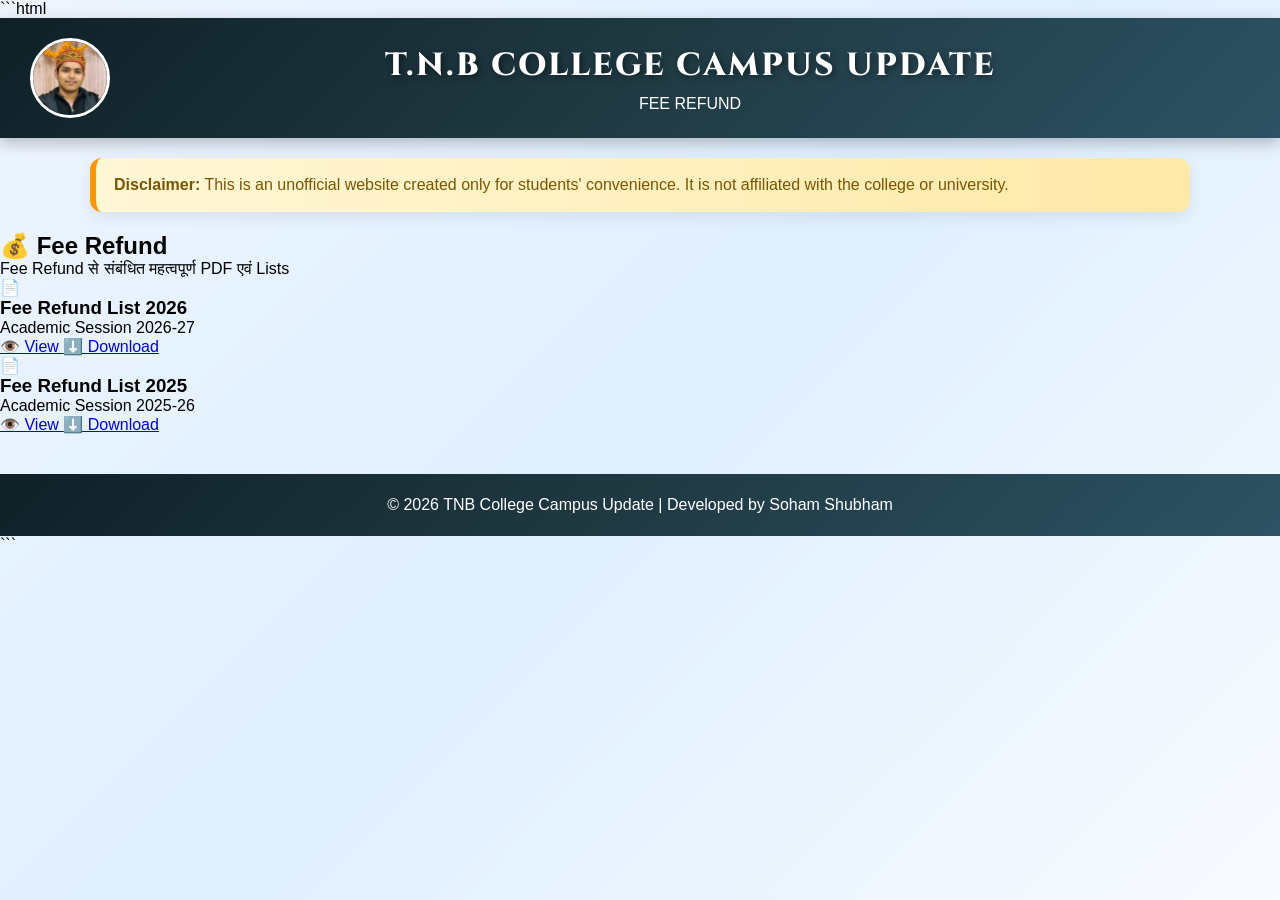
==== fee-refund.html @ 11bc02c7 "Create fee-refund.html" ====
```html
<!DOCTYPE html>
<html lang="en">
<head>
    <meta charset="UTF-8">
    <meta name="viewport" content="width=device-width, initial-scale=1.0">

    <title>Fee Refund | T.N.B College Campus Update</title>

    <link rel="preconnect" href="https://fonts.googleapis.com">
    <link rel="preconnect" href="https://fonts.gstatic.com" crossorigin>

    <link href="https://fonts.googleapis.com/css2?family=Cinzel:wght@600;700;800&display=swap"
          rel="stylesheet">

    <link rel="stylesheet" href="style.css">
</head>

<body>

<header>

    <img src="soham.jpg" alt="Logo" class="profile-pic">

    <div class="header-text">
        <h1 class="title">T.N.B COLLEGE CAMPUS UPDATE</h1>
        <p class="subtitle">FEE REFUND</p>
    </div>

</header>


<div class="notice">
    <strong>Disclaimer:</strong>
    This is an unofficial website created only for students' convenience.
    It is not affiliated with the college or university.
</div>


<section class="fee-page">

    <div class="fee-page-header">
        <h2>💰 Fee Refund</h2>
        <p>Fee Refund से संबंधित महत्वपूर्ण PDF एवं Lists</p>
    </div>


    <div class="fee-list">

        <!-- PDF 1 -->

        <div class="fee-pdf-card">

            <div class="pdf-icon">
                📄
            </div>

            <div class="pdf-info">

                <h3>Fee Refund List 2026</h3>

                <p>
                    Academic Session 2026-27
                </p>

            </div>

            <div class="pdf-buttons">

                <a href="fee-refund-2026.pdf"
                   target="_blank"
                   class="view-btn">
                    👁️ View
                </a>

                <a href="fee-refund-2026.pdf"
                   download
                   class="download-btn">
                    ⬇️ Download
                </a>

            </div>

        </div>


        <!-- PDF 2 -->

        <div class="fee-pdf-card">

            <div class="pdf-icon">
                📄
            </div>

            <div class="pdf-info">

                <h3>Fee Refund List 2025</h3>

                <p>
                    Academic Session 2025-26
                </p>

            </div>

            <div class="pdf-buttons">

                <a href="fee-refund-2025.pdf"
                   target="_blank"
                   class="view-btn">
                    👁️ View
                </a>

                <a href="fee-refund-2025.pdf"
                   download
                   class="download-btn">
                    ⬇️ Download
                </a>

            </div>

        </div>

    </div>

</section>


<footer>

    <p>
        © 2026 TNB College Campus Update |
        Developed by Soham Shubham
    </p>

</footer>

</body>
</html>
```
---- style.css ----
*{
    margin:0;
    padding:0;
    box-sizing:border-box;
    font-family:'Poppins', sans-serif;
}

body{
    background:linear-gradient(135deg,#eef5ff,#dfefff,#f8fbff);
}

header{
    background:linear-gradient(135deg,#0f2027,#203a43,#2c5364);
    color:#fff;
    padding:20px 30px;
    display:flex;
    align-items:center;
    justify-content:flex-start;
    gap:20px;
    box-shadow:0 5px 15px rgba(0,0,0,.25);
}

.profile-pic{
    width:80px;
    height:80px;
    border-radius:50%;
    object-fit:cover;
    border:3px solid #fff;
}

.header-text{
    flex:1;
    text-align:center;
}

.header-text h1{
    font-size:32px;
    margin:0;
}

.subtitle{
    margin-top:8px;
    font-size:16px;
}

header h1{
    font-size:32px;
}

.subtitle{
    margin-top:8px;
    font-size:16px;
}

.notice{
    width:90%;
    max-width:1100px;
    margin:20px auto;
    background:linear-gradient(90deg,#fff7d6,#ffe9a8);
    color:#7a5600;
    padding:18px;
    border-left:6px solid #ff9800;
    border-radius:12px;
    box-shadow:0 5px 15px rgba(0,0,0,.08);
}

.search-box{
    width:90%;
    max-width:1100px;
    margin:20px auto;
}

.search-box input{
    width:100%;
    padding:15px;
    font-size:16px;
    border:none;
    border-radius:12px;
    outline:none;
    background:#fff;
    box-shadow:0 5px 15px rgba(0,0,0,.1);
}

.search-box input:focus{
    box-shadow:0 0 0 4px rgba(0,123,255,.2);
}

.tr-container{
    width:90%;
    max-width:1100px;
    margin:20px auto;
    display:grid;
    grid-template-columns:repeat(auto-fit,minmax(280px,1fr));
    gap:20px;
}

.card{
    background:#fff;
    padding:22px;
    border-radius:18px;
    box-shadow:0 8px 25px rgba(0,0,0,.12);
    transition:.35s;
    border-top:5px solid #007bff;
}

.card:hover{
    transform:translateY(-10px);
    box-shadow:0 15px 35px rgba(0,123,255,.25);
}

.card h2{
    color:#0d47a1;
    margin-bottom:10px;
}

.card p{
    margin:8px 0;
    color:#444;
}

.btn{
    display:inline-block;
    margin-top:12px;
    text-decoration:none;
    color:#fff;
    padding:12px 22px;
    border-radius:10px;
    background:linear-gradient(135deg,#0072ff,#00c6ff);
    font-weight:600;
    transition:.3s;
}

.btn:hover{
    background:linear-gradient(135deg,#005bea,#00a8ff);
    transform:scale(1.05);
}

footer{
    margin-top:40px;
    background:linear-gradient(135deg,#0f2027,#203a43,#2c5364);
    color:#fff;
    text-align:center;
    padding:22px;
}

/* .title{
    font-family:'Cinzel',serif;
    font-size:48px;
    font-weight:800;
    color:#163d7a;
    letter-spacing:2px;

    text-shadow:
        1px 1px 0 #ffffff,
        2px 2px 0 #d9d9d9,
        4px 4px 8px rgba(0,0,0,.35);
} */

.title{
    font-family:'Cinzel', serif;
    font-size:48px;
    font-weight:800;
    color:#ffffff;
    letter-spacing:2px;
    text-shadow:
        2px 2px 6px rgba(0,0,0,.5);
}

/* ================================
   FEE REFUND LINK
================================ */

.fee-refund-link {
    max-width: 1000px;
    margin: 30px auto;
    padding: 0 20px;
}

.fee-refund-card {
    display: flex;
    align-items: center;
    gap: 18px;
    padding: 20px;
    background: #fff;
    border-radius: 14px;
    text-decoration: none;
    color: #222;
    border: 1px solid #eee;
    box-shadow: 0 4px 12px rgba(0, 0, 0, 0.08);
    transition: 0.2s;
}

.fee-refund-card:hover {
    transform: translateY(-2px);
    box-shadow: 0 6px 18px rgba(0, 0, 0, 0.12);
}

.fee-refund-icon {
    font-size: 38px;
}

.fee-refund-text {
    flex: 1;
}

.fee-refund-text h2 {
    margin: 0 0 5px;
    font-size: 22px;
}

.fee-refund-text p {
    margin: 0;
    color: #777;
    font-size: 14px;
}

.fee-refund-arrow {
    font-size: 28px;
    font-weight: bold;
}

.about-owner{
    background:#fff;
    margin:40px auto;
    max-width:900px;
    padding:30px;
    border-radius:12px;
    box-shadow:0 4px 12px rgba(0,0,0,.1);
}

.about-owner h2{
    text-align:center;
    color:#0d47a1;
    margin-bottom:20px;
}

.owner-card{
    display:flex;
    align-items:center;
    gap:25px;
    flex-wrap:wrap;
}

.owner-img {
    width: 180px !important;
    height: 220px !important;
    border-radius: 12px !important;
    object-fit: cover !important;
    border: 3px solid #1976d2 !important;
    display: block;
}

.owner-info{
    flex:1;
}

.owner-info h3{
    color:#0d47a1;
    margin-bottom:10px;
}

.owner-info p{
    line-height:1.7;
    margin-bottom:10px;
}

.owner-info ul{
    margin-top:10px;
    padding-left:20px;
}

.owner-info li{
    margin-bottom:8px;
}

@media(max-width:768px){
    .owner-card{
        flex-direction:column;
        text-align:center;
    }
}
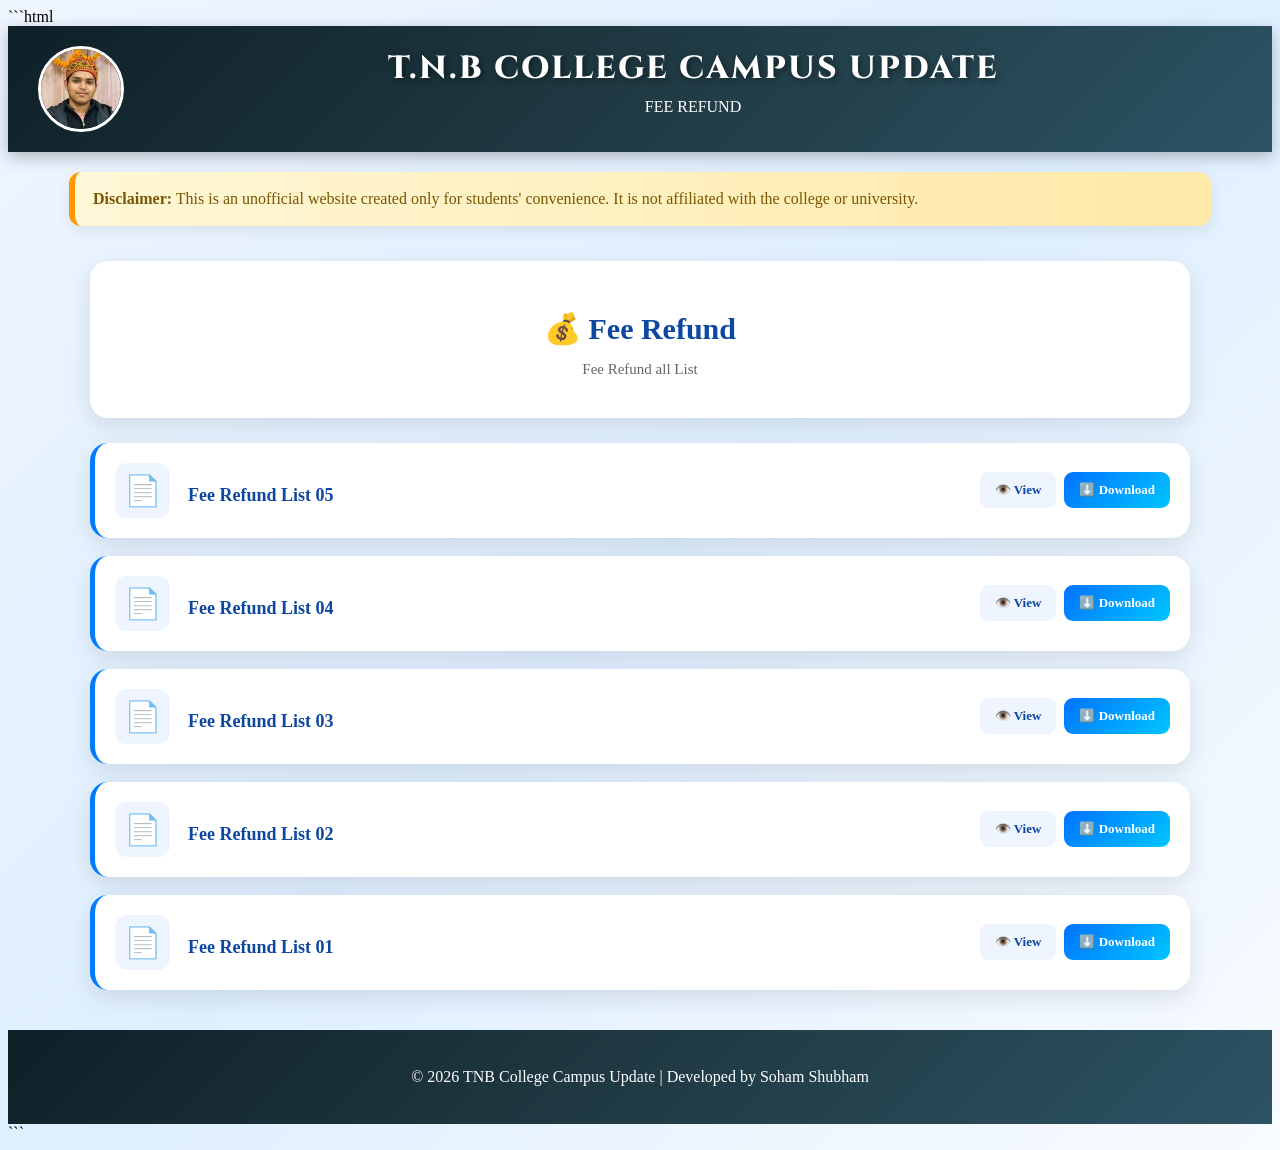
==== commit d54445a4: "Update fee-refund.html" ====
--- a/fee-refund.html
+++ b/fee-refund.html
@@ -41,7 +41,7 @@
 
     <div class="fee-page-header">
         <h2>💰 Fee Refund</h2>
-        <p>Fee Refund से संबंधित महत्वपूर्ण PDF एवं Lists</p>
+        <p>Fee Refund all List</p>
     </div>
 
 
@@ -50,78 +50,120 @@
         <!-- PDF 1 -->
 
         <div class="fee-pdf-card">
-
-            <div class="pdf-icon">
+         <div class="pdf-icon">
                 📄
             </div>
-
-            <div class="pdf-info">
-
-                <h3>Fee Refund List 2026</h3>
-
-                <p>
-                    Academic Session 2026-27
-                </p>
-
+        <div class="pdf-info">
+         <h3>Fee Refund List 05</h3>
             </div>
-
             <div class="pdf-buttons">
-
-                <a href="fee-refund-2026.pdf"
+                <a href="fee_refund_05.pdf"
                    target="_blank"
                    class="view-btn">
                     👁️ View
                 </a>
-
-                <a href="fee-refund-2026.pdf"
+                <a href="fee_refund_05.pdf"
                    download
                    class="download-btn">
                     ⬇️ Download
                 </a>
-
             </div>
-
         </div>
 
 
         <!-- PDF 2 -->
 
         <div class="fee-pdf-card">
-
             <div class="pdf-icon">
                 📄
             </div>
-
             <div class="pdf-info">
-
-                <h3>Fee Refund List 2025</h3>
-
-                <p>
-                    Academic Session 2025-26
-                </p>
-
+                <h3>Fee Refund List 04</h3>
             </div>
-
             <div class="pdf-buttons">
-
-                <a href="fee-refund-2025.pdf"
+                <a href="fee_refund_04.pdf"
                    target="_blank"
                    class="view-btn">
                     👁️ View
                 </a>
-
-                <a href="fee-refund-2025.pdf"
+                <a href="fee_refund_04.pdf"
                    download
                    class="download-btn">
                     ⬇️ Download
                 </a>
-
             </div>
-
         </div>
 
+ <!-- PDF 3 -->
+
+        <div class="fee-pdf-card">
+            <div class="pdf-icon">
+                📄
+            </div>
+            <div class="pdf-info">
+                <h3>Fee Refund List 03</h3>
+            </div>
+            <div class="pdf-buttons">
+                <a href="fee_refund_03.pdf"
+                   target="_blank"
+                   class="view-btn">
+                    👁️ View
+                </a>
+                <a href="fee_refund_03.pdf"
+                   download
+                   class="download-btn">
+                    ⬇️ Download
+                </a>
+            </div>
+        </div>
+
+ <!-- PDF 4 -->
+
+        <div class="fee-pdf-card">
+            <div class="pdf-icon">
+                📄
+            </div>
+            <div class="pdf-info">
+                <h3>Fee Refund List 02</h3>
+            </div>
+            <div class="pdf-buttons">
+                <a href="fee_refund_02.pdf"
+                   target="_blank"
+                   class="view-btn">
+                    👁️ View
+                </a>
+                <a href="fee_refund_02.pdf"
+                   download
+                   class="download-btn">
+                    ⬇️ Download
+                </a>
+            </div>
+        </div>
+
+ <!-- PDF 5 -->
+
+        <div class="fee-pdf-card">
+            <div class="pdf-icon">
+                📄
+            </div>
+            <div class="pdf-info">
+                <h3>Fee Refund List 01</h3>
+            </div>
+            <div class="pdf-buttons">
+                <a href="fee_refund_01.pdf"
+                   target="_blank"
+                   class="view-btn">
+                    👁️ View
+                </a>
+                <a href="fee_refund_01.pdf"
+                   download
+                   class="download-btn">
+                    ⬇️ Download
+                </a>
+            </div>
+        </div>
+        
     </div>
-
 </section>
 
 
--- a/style.css
+++ b/style.css
@@ -1,3 +1,4 @@
+```css
 *{
     margin:0;
     padding:0;
@@ -8,6 +9,10 @@
 body{
     background:linear-gradient(135deg,#eef5ff,#dfefff,#f8fbff);
 }
+
+/* ================================
+   HEADER
+================================ */
 
 header{
     background:linear-gradient(135deg,#0f2027,#203a43,#2c5364);
@@ -51,6 +56,11 @@
     margin-top:8px;
     font-size:16px;
 }
+
+
+/* ================================
+   NOTICE
+================================ */
 
 .notice{
     width:90%;
@@ -64,6 +74,11 @@
     box-shadow:0 5px 15px rgba(0,0,0,.08);
 }
 
+
+/* ================================
+   SEARCH
+================================ */
+
 .search-box{
     width:90%;
     max-width:1100px;
@@ -85,6 +100,11 @@
     box-shadow:0 0 0 4px rgba(0,123,255,.2);
 }
 
+
+/* ================================
+   TR CONTAINER
+================================ */
+
 .tr-container{
     width:90%;
     max-width:1100px;
@@ -94,6 +114,11 @@
     gap:20px;
 }
 
+
+/* ================================
+   TR CARD
+================================ */
+
 .card{
     background:#fff;
     padding:22px;
@@ -117,6 +142,11 @@
     margin:8px 0;
     color:#444;
 }
+
+
+/* ================================
+   BUTTON
+================================ */
 
 .btn{
     display:inline-block;
@@ -135,147 +165,564 @@
     transform:scale(1.05);
 }
 
+
+/* ================================
+   MAIN PAGE - FEE REFUND CARD
+================================ */
+
+.fee-refund-link{
+    width:90%;
+    max-width:1100px;
+    margin:35px auto;
+}
+
+.fee-refund-card{
+    display:flex;
+    align-items:center;
+    gap:20px;
+
+    padding:22px 25px;
+
+    background:#fff;
+
+    border-radius:18px;
+
+    text-decoration:none;
+
+    color:#222;
+
+    border-left:6px solid #007bff;
+
+    box-shadow:0 8px 25px rgba(0,0,0,.12);
+
+    transition:.3s;
+}
+
+.fee-refund-card:hover{
+    transform:translateY(-5px);
+
+    box-shadow:
+        0 12px 30px rgba(0,123,255,.20);
+}
+
+.fee-refund-icon{
+    width:60px;
+    height:60px;
+
+    display:flex;
+    align-items:center;
+    justify-content:center;
+
+    border-radius:15px;
+
+    background:linear-gradient(
+        135deg,
+        #0072ff,
+        #00c6ff
+    );
+
+    font-size:32px;
+
+    flex-shrink:0;
+}
+
+.fee-refund-text{
+    flex:1;
+}
+
+.fee-refund-text h2{
+    color:#0d47a1;
+    font-size:23px;
+    margin-bottom:5px;
+}
+
+.fee-refund-text p{
+    color:#666;
+    font-size:14px;
+}
+
+.fee-refund-arrow{
+    font-size:30px;
+    color:#007bff;
+    font-weight:bold;
+}
+
+
+/* ================================
+   FEE REFUND PAGE
+================================ */
+
+.fee-page{
+    width:90%;
+    max-width:1100px;
+
+    margin:35px auto;
+}
+
+
+/* Page Heading */
+
+.fee-page-header{
+    text-align:center;
+
+    background:#fff;
+
+    padding:25px;
+
+    border-radius:18px;
+
+    box-shadow:
+        0 8px 25px rgba(0,0,0,.10);
+
+    margin-bottom:25px;
+}
+
+.fee-page-header h2{
+    color:#0d47a1;
+
+    font-size:30px;
+
+    margin-bottom:8px;
+}
+
+.fee-page-header p{
+    color:#666;
+
+    font-size:15px;
+}
+
+
+/* PDF List */
+
+.fee-list{
+    display:flex;
+
+    flex-direction:column;
+
+    gap:18px;
+}
+
+
+/* PDF Card */
+
+.fee-pdf-card{
+    display:flex;
+
+    align-items:center;
+
+    gap:18px;
+
+    background:#fff;
+
+    padding:20px;
+
+    border-radius:18px;
+
+    border-left:5px solid #007bff;
+
+    box-shadow:
+        0 8px 25px rgba(0,0,0,.10);
+
+    transition:.3s;
+}
+
+.fee-pdf-card:hover{
+    transform:translateY(-5px);
+
+    box-shadow:
+        0 12px 30px rgba(0,123,255,.20);
+}
+
+
+/* PDF Icon */
+
+.pdf-icon{
+    width:55px;
+
+    height:55px;
+
+    display:flex;
+
+    align-items:center;
+
+    justify-content:center;
+
+    background:#eef5ff;
+
+    border-radius:12px;
+
+    font-size:30px;
+
+    flex-shrink:0;
+}
+
+
+/* PDF Information */
+
+.pdf-info{
+    flex:1;
+}
+
+.pdf-info h3{
+    color:#0d47a1;
+
+    font-size:18px;
+
+    margin-bottom:7px;
+}
+
+.pdf-info p{
+    color:#777;
+
+    font-size:14px;
+}
+
+
+/* PDF Buttons */
+
+.pdf-buttons{
+    display:flex;
+
+    gap:8px;
+
+    flex-shrink:0;
+}
+
+.view-btn,
+.download-btn{
+    display:inline-block;
+
+    padding:10px 15px;
+
+    border-radius:9px;
+
+    text-decoration:none;
+
+    font-size:13px;
+
+    font-weight:600;
+
+    transition:.3s;
+}
+
+.view-btn{
+    background:#eef5ff;
+
+    color:#0d47a1;
+}
+
+.view-btn:hover{
+    background:#d8e8ff;
+}
+
+.download-btn{
+    background:
+        linear-gradient(
+            135deg,
+            #0072ff,
+            #00c6ff
+        );
+
+    color:#fff;
+}
+
+.download-btn:hover{
+    transform:scale(1.04);
+}
+
+
+/* ================================
+   BACK TO HOME
+================================ */
+
+.back-home{
+    text-align:center;
+
+    margin:30px 0;
+}
+
+.back-home a{
+    display:inline-block;
+
+    text-decoration:none;
+
+    color:#fff;
+
+    padding:12px 22px;
+
+    border-radius:10px;
+
+    background:
+        linear-gradient(
+            135deg,
+            #0072ff,
+            #00c6ff
+        );
+
+    font-weight:600;
+
+    transition:.3s;
+}
+
+.back-home a:hover{
+    transform:scale(1.05);
+}
+
+
+/* ================================
+   ABOUT OWNER
+================================ */
+
+.about-owner{
+    background:#fff;
+
+    margin:40px auto;
+
+    max-width:900px;
+
+    padding:30px;
+
+    border-radius:12px;
+
+    box-shadow:
+        0 4px 12px rgba(0,0,0,.1);
+}
+
+.about-owner h2{
+    text-align:center;
+
+    color:#0d47a1;
+
+    margin-bottom:20px;
+}
+
+.owner-card{
+    display:flex;
+
+    align-items:center;
+
+    gap:25px;
+
+    flex-wrap:wrap;
+}
+
+.owner-img{
+    width:180px !important;
+
+    height:220px !important;
+
+    border-radius:12px !important;
+
+    object-fit:cover !important;
+
+    border:3px solid #1976d2 !important;
+
+    display:block;
+}
+
+.owner-info{
+    flex:1;
+}
+
+.owner-info h3{
+    color:#0d47a1;
+
+    margin-bottom:10px;
+}
+
+.owner-info p{
+    line-height:1.7;
+
+    margin-bottom:10px;
+}
+
+.owner-info ul{
+    margin-top:10px;
+
+    padding-left:20px;
+}
+
+.owner-info li{
+    margin-bottom:8px;
+}
+
+
+/* ================================
+   FOOTER
+================================ */
+
 footer{
     margin-top:40px;
-    background:linear-gradient(135deg,#0f2027,#203a43,#2c5364);
+
+    background:
+        linear-gradient(
+            135deg,
+            #0f2027,
+            #203a43,
+            #2c5364
+        );
+
     color:#fff;
+
     text-align:center;
+
     padding:22px;
 }
 
-/* .title{
+
+/* ================================
+   TITLE
+================================ */
+
+.title{
     font-family:'Cinzel',serif;
+
     font-size:48px;
+
     font-weight:800;
-    color:#163d7a;
+
+    color:#ffffff;
+
     letter-spacing:2px;
 
-    text-shadow:
-        1px 1px 0 #ffffff,
-        2px 2px 0 #d9d9d9,
-        4px 4px 8px rgba(0,0,0,.35);
-} */
-
-.title{
-    font-family:'Cinzel', serif;
-    font-size:48px;
-    font-weight:800;
-    color:#ffffff;
-    letter-spacing:2px;
     text-shadow:
         2px 2px 6px rgba(0,0,0,.5);
 }
 
-/* ================================
-   FEE REFUND LINK
-================================ */
-
-.fee-refund-link {
-    max-width: 1000px;
-    margin: 30px auto;
-    padding: 0 20px;
-}
-
-.fee-refund-card {
-    display: flex;
-    align-items: center;
-    gap: 18px;
-    padding: 20px;
-    background: #fff;
-    border-radius: 14px;
-    text-decoration: none;
-    color: #222;
-    border: 1px solid #eee;
-    box-shadow: 0 4px 12px rgba(0, 0, 0, 0.08);
-    transition: 0.2s;
-}
-
-.fee-refund-card:hover {
-    transform: translateY(-2px);
-    box-shadow: 0 6px 18px rgba(0, 0, 0, 0.12);
-}
-
-.fee-refund-icon {
-    font-size: 38px;
-}
-
-.fee-refund-text {
-    flex: 1;
-}
-
-.fee-refund-text h2 {
-    margin: 0 0 5px;
-    font-size: 22px;
-}
-
-.fee-refund-text p {
-    margin: 0;
-    color: #777;
-    font-size: 14px;
-}
-
-.fee-refund-arrow {
-    font-size: 28px;
-    font-weight: bold;
-}
-
-.about-owner{
-    background:#fff;
-    margin:40px auto;
-    max-width:900px;
-    padding:30px;
-    border-radius:12px;
-    box-shadow:0 4px 12px rgba(0,0,0,.1);
-}
-
-.about-owner h2{
-    text-align:center;
-    color:#0d47a1;
-    margin-bottom:20px;
-}
-
-.owner-card{
-    display:flex;
-    align-items:center;
-    gap:25px;
-    flex-wrap:wrap;
-}
-
-.owner-img {
-    width: 180px !important;
-    height: 220px !important;
-    border-radius: 12px !important;
-    object-fit: cover !important;
-    border: 3px solid #1976d2 !important;
-    display: block;
-}
-
-.owner-info{
-    flex:1;
-}
-
-.owner-info h3{
-    color:#0d47a1;
-    margin-bottom:10px;
-}
-
-.owner-info p{
-    line-height:1.7;
-    margin-bottom:10px;
-}
-
-.owner-info ul{
-    margin-top:10px;
-    padding-left:20px;
-}
-
-.owner-info li{
-    margin-bottom:8px;
-}
+
+/* ================================
+   MOBILE RESPONSIVE
+================================ */
 
 @media(max-width:768px){
+
+    header{
+        padding:15px;
+
+        gap:12px;
+    }
+
+    .profile-pic{
+        width:60px;
+
+        height:60px;
+    }
+
+    .title{
+        font-size:25px;
+
+        letter-spacing:1px;
+    }
+
+    .subtitle{
+        font-size:13px;
+    }
+
+
+    /* Fee Refund Main Card */
+
+    .fee-refund-card{
+        padding:17px;
+
+        gap:12px;
+    }
+
+    .fee-refund-icon{
+        width:50px;
+
+        height:50px;
+
+        font-size:26px;
+    }
+
+    .fee-refund-text h2{
+        font-size:19px;
+    }
+
+    .fee-refund-text p{
+        font-size:12px;
+    }
+
+    .fee-refund-arrow{
+        font-size:25px;
+    }
+
+
+    /* Fee Refund PDF */
+
+    .fee-pdf-card{
+        padding:15px;
+
+        gap:12px;
+
+        align-items:flex-start;
+    }
+
+    .pdf-icon{
+        width:45px;
+
+        height:45px;
+
+        font-size:24px;
+    }
+
+    .pdf-info h3{
+        font-size:15px;
+    }
+
+    .pdf-info p{
+        font-size:12px;
+    }
+
+    .pdf-buttons{
+        flex-direction:column;
+
+        gap:6px;
+    }
+
+    .view-btn,
+    .download-btn{
+        padding:8px 10px;
+
+        font-size:11px;
+
+        text-align:center;
+    }
+
+
+    /* Owner */
+
     .owner-card{
         flex-direction:column;
+
         text-align:center;
     }
-}
+
+}
+
+
+/* Very Small Screens */
+
+@media(max-width:450px){
+
+    .fee-pdf-card{
+        flex-wrap:wrap;
+    }
+
+    .pdf-info{
+        min-width:0;
+    }
+
+    .pdf-buttons{
+        width:100%;
+
+        flex-direction:row;
+    }
+
+    .view-btn,
+    .download-btn{
+        flex:1;
+    }
+
+}
+```
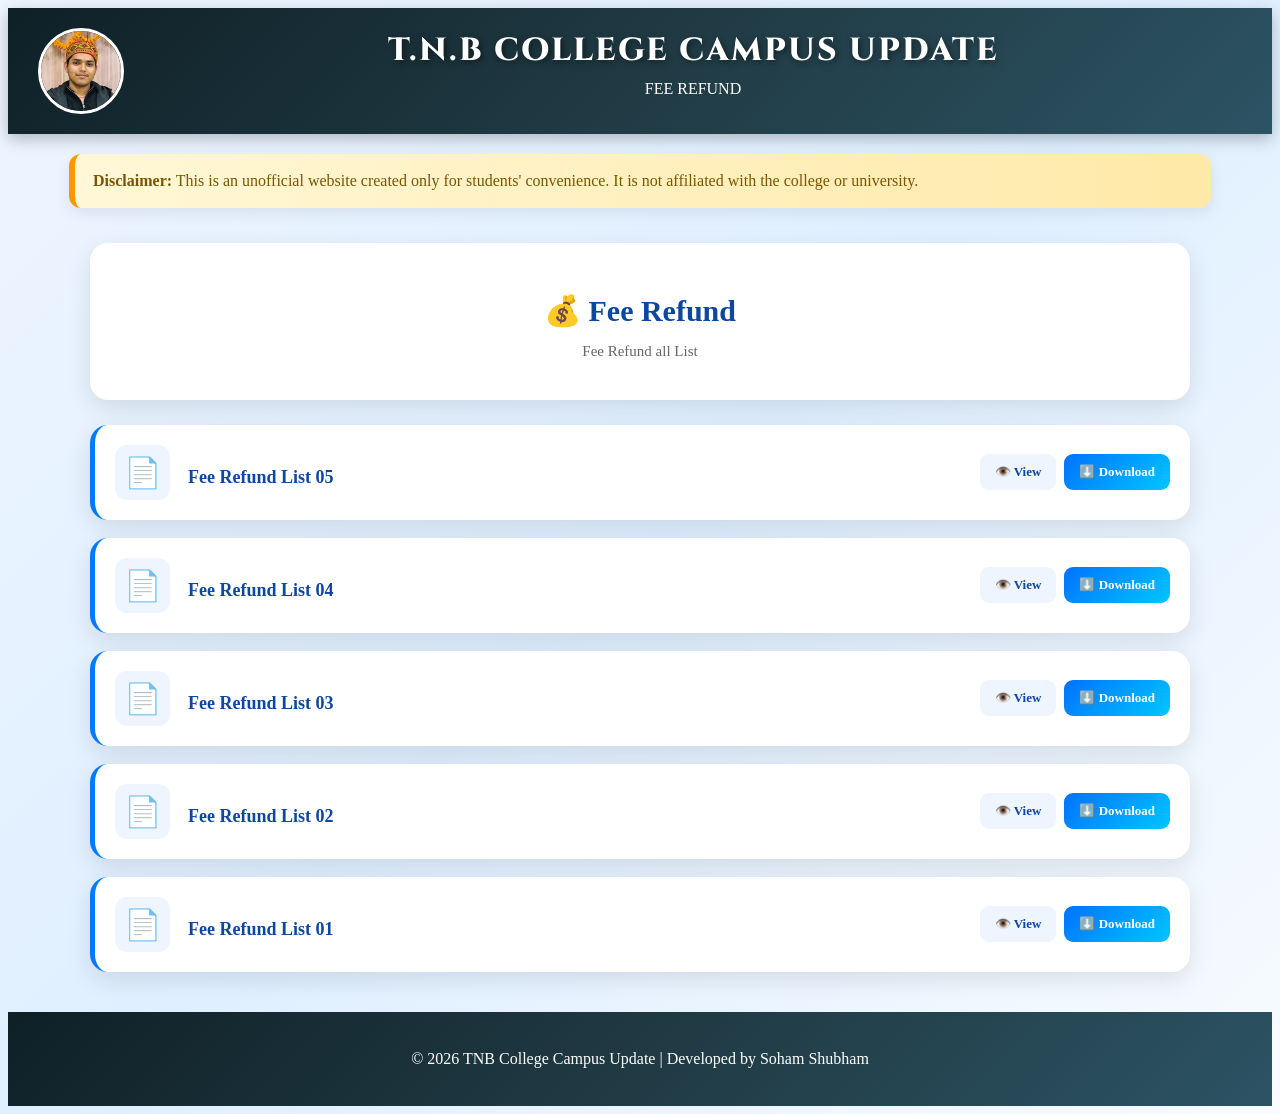
==== commit d44cbcba: "Update fee-refund.html" ====
--- a/fee-refund.html
+++ b/fee-refund.html
@@ -1,4 +1,3 @@
-```html
 <!DOCTYPE html>
 <html lang="en">
 <head>
@@ -178,4 +177,4 @@
 
 </body>
 </html>
-```
+
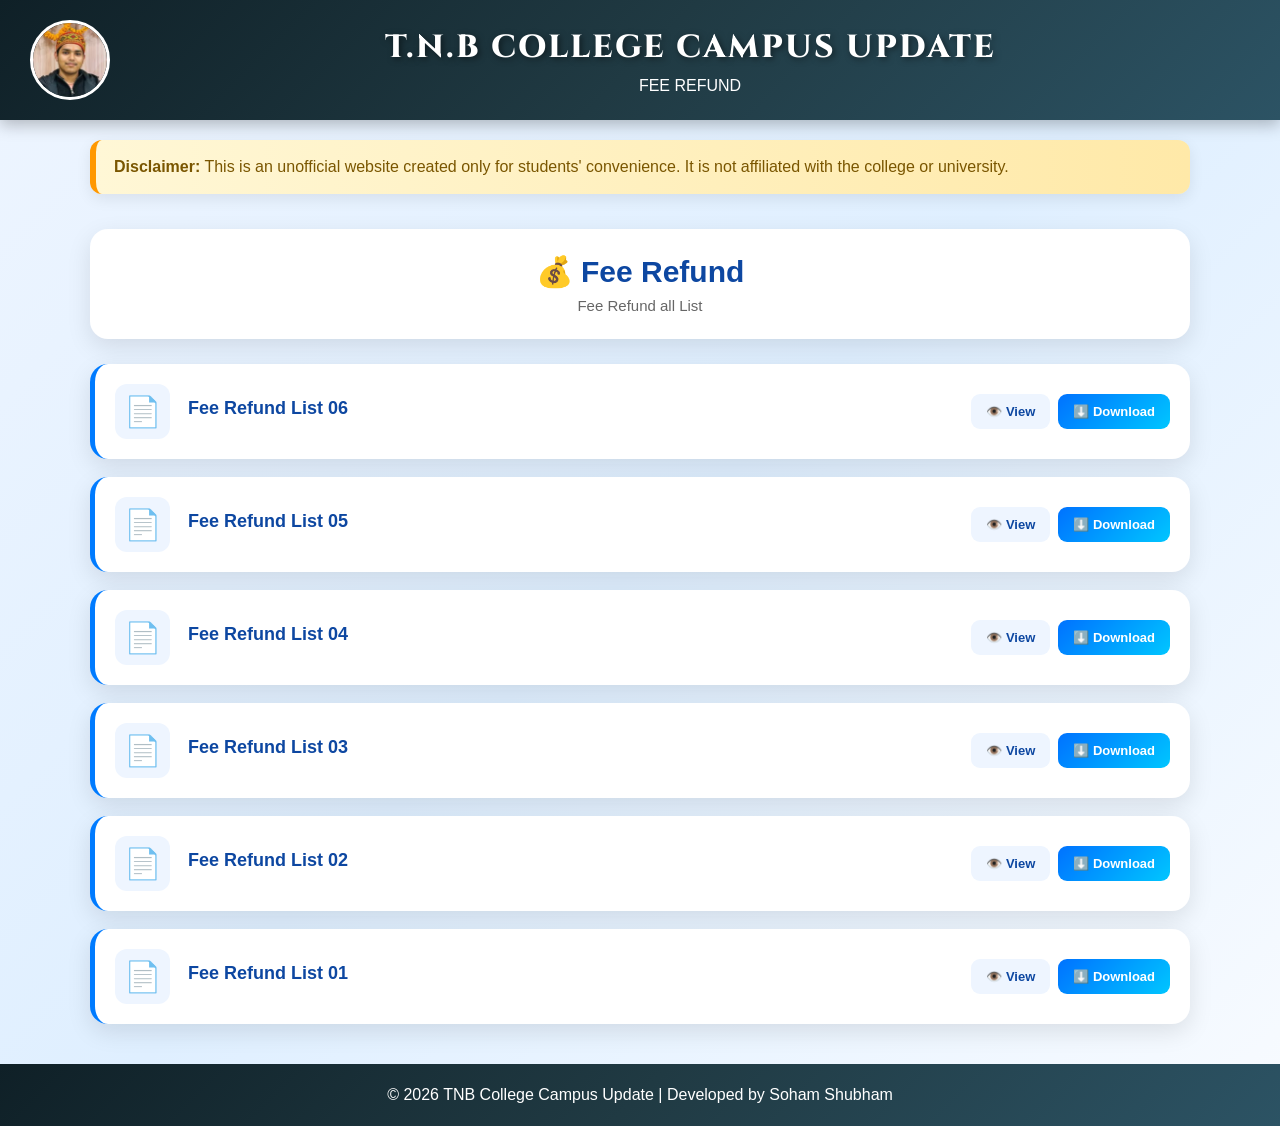
==== commit 779aeadb: "Update fee-refund.html" ====
--- a/fee-refund.html
+++ b/fee-refund.html
@@ -46,7 +46,31 @@
 
     <div class="fee-list">
 
-        <!-- PDF 1 -->
+<!-- PDF 6 -->
+
+        <div class="fee-pdf-card">
+         <div class="pdf-icon">
+                📄
+            </div>
+        <div class="pdf-info">
+         <h3>Fee Refund List 06</h3>
+            </div>
+            <div class="pdf-buttons">
+                <a href="fee_refund_06.pdf"
+                   target="_blank"
+                   class="view-btn">
+                    👁️ View
+                </a>
+                <a href="fee_refund_06.pdf"
+                   download
+                   class="download-btn">
+                    ⬇️ Download
+                </a>
+            </div>
+        </div>
+
+        
+        <!-- PDF 5 -->
 
         <div class="fee-pdf-card">
          <div class="pdf-icon">
@@ -70,7 +94,7 @@
         </div>
 
 
-        <!-- PDF 2 -->
+        <!-- PDF 4 -->
 
         <div class="fee-pdf-card">
             <div class="pdf-icon">
@@ -116,7 +140,7 @@
             </div>
         </div>
 
- <!-- PDF 4 -->
+ <!-- PDF 2 -->
 
         <div class="fee-pdf-card">
             <div class="pdf-icon">
@@ -139,7 +163,7 @@
             </div>
         </div>
 
- <!-- PDF 5 -->
+ <!-- PDF 1 -->
 
         <div class="fee-pdf-card">
             <div class="pdf-icon">
--- a/style.css
+++ b/style.css
@@ -1,4 +1,3 @@
-```css
 *{
     margin:0;
     padding:0;
@@ -725,4 +724,117 @@
     }
 
 }
-```
+
+/* ================================
+   WHATSAPP CHANNEL
+================================ */
+
+.whatsapp-link{
+    width:90%;
+    max-width:1100px;
+    margin:20px auto 35px;
+}
+
+.whatsapp-card{
+    display:flex;
+    align-items:center;
+    gap:20px;
+
+    padding:22px 25px;
+
+    background:#fff;
+
+    border-radius:18px;
+
+    text-decoration:none;
+    color:#222;
+
+    border-left:6px solid #25D366;
+
+    box-shadow:0 8px 25px rgba(0,0,0,.12);
+
+    transition:.3s;
+}
+
+.whatsapp-card:hover{
+    transform:translateY(-5px);
+
+    box-shadow:
+        0 12px 30px rgba(37,211,102,.22);
+}
+
+.whatsapp-icon{
+    width:60px;
+    height:60px;
+
+    display:flex;
+    align-items:center;
+    justify-content:center;
+
+    border-radius:15px;
+
+    background:#25D366;
+
+    font-size:32px;
+
+    flex-shrink:0;
+}
+
+.whatsapp-text{
+    flex:1;
+}
+
+.whatsapp-text h2{
+    color:#128C7E;
+
+    font-size:22px;
+
+    margin-bottom:5px;
+}
+
+.whatsapp-text p{
+    color:#666;
+
+    font-size:14px;
+}
+
+.whatsapp-arrow{
+    font-size:30px;
+
+    color:#25D366;
+
+    font-weight:bold;
+}
+
+
+/* Mobile */
+
+@media(max-width:768px){
+
+    .whatsapp-card{
+        padding:17px;
+
+        gap:12px;
+    }
+
+    .whatsapp-icon{
+        width:50px;
+        height:50px;
+
+        font-size:26px;
+    }
+
+    .whatsapp-text h2{
+        font-size:18px;
+    }
+
+    .whatsapp-text p{
+        font-size:12px;
+    }
+
+    .whatsapp-arrow{
+        font-size:25px;
+    }
+
+}
+
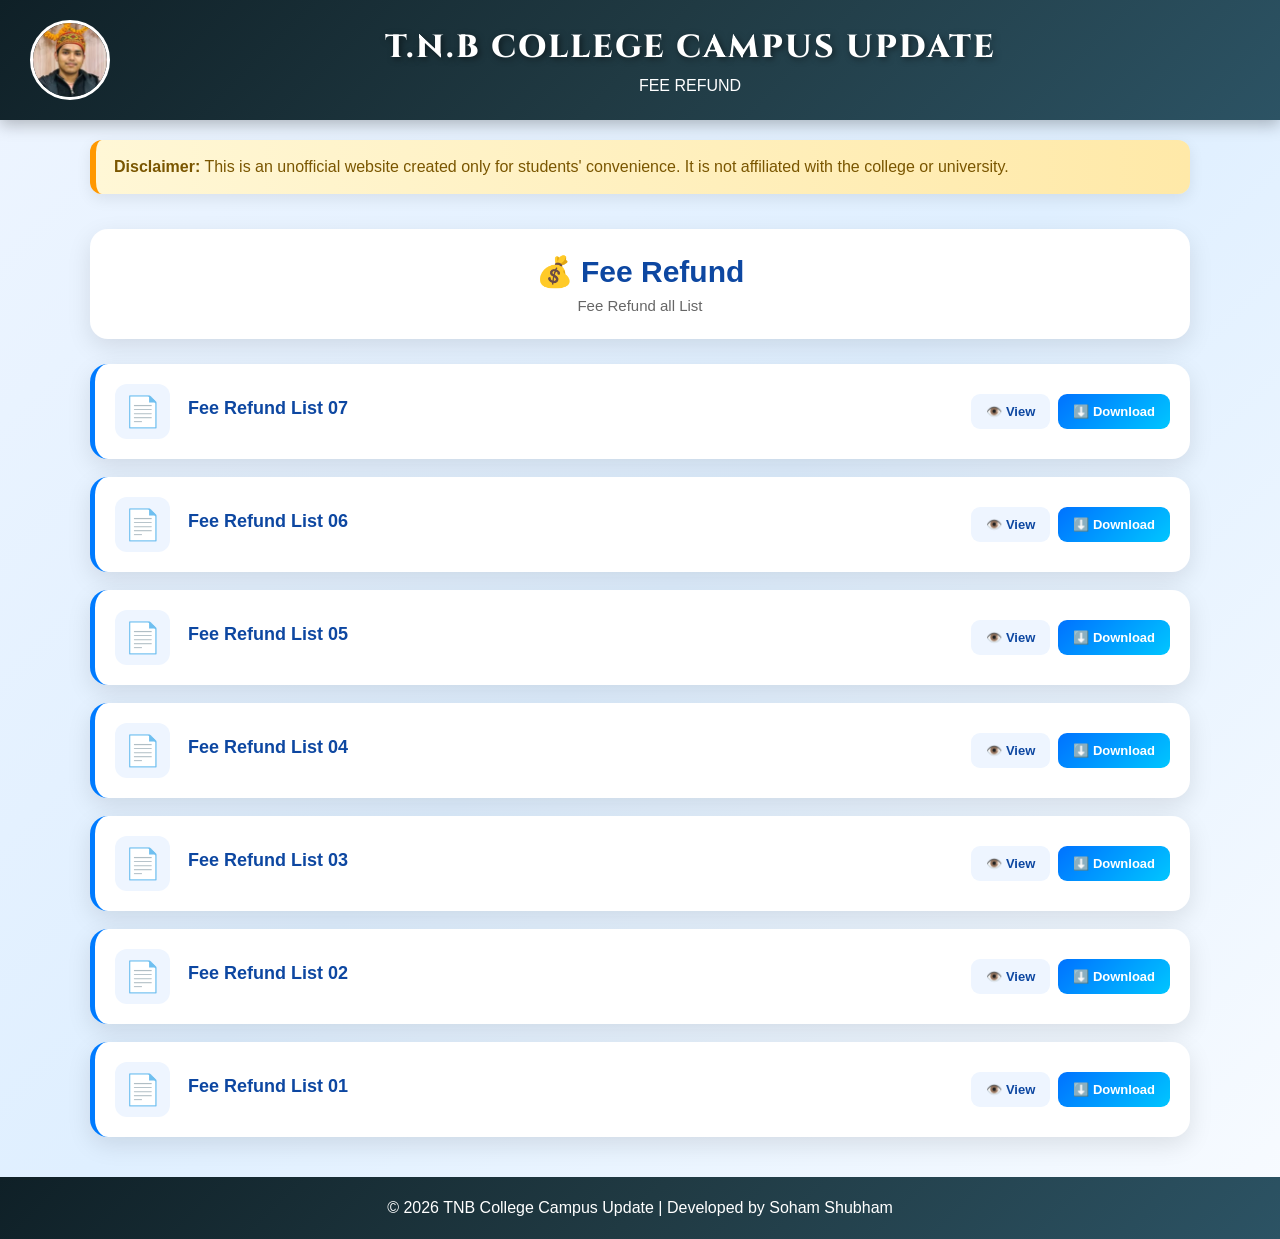
==== commit bc4e22f5: "Update fee-refund.html" ====
--- a/fee-refund.html
+++ b/fee-refund.html
@@ -46,7 +46,31 @@
 
     <div class="fee-list">
 
-<!-- PDF 6 -->
+<!-- PDF 7 -->
+
+        <div class="fee-pdf-card">
+         <div class="pdf-icon">
+                📄
+            </div>
+        <div class="pdf-info">
+         <h3>Fee Refund List 07</h3>
+            </div>
+            <div class="pdf-buttons">
+                <a href="fee_refund_07.pdf"
+                   target="_blank"
+                   class="view-btn">
+                    👁️ View
+                </a>
+                <a href="fee_refund_07.pdf"
+                   download
+                   class="download-btn">
+                    ⬇️ Download
+                </a>
+            </div>
+        </div>
+
+        
+        <!-- PDF 6 -->
 
         <div class="fee-pdf-card">
          <div class="pdf-icon">
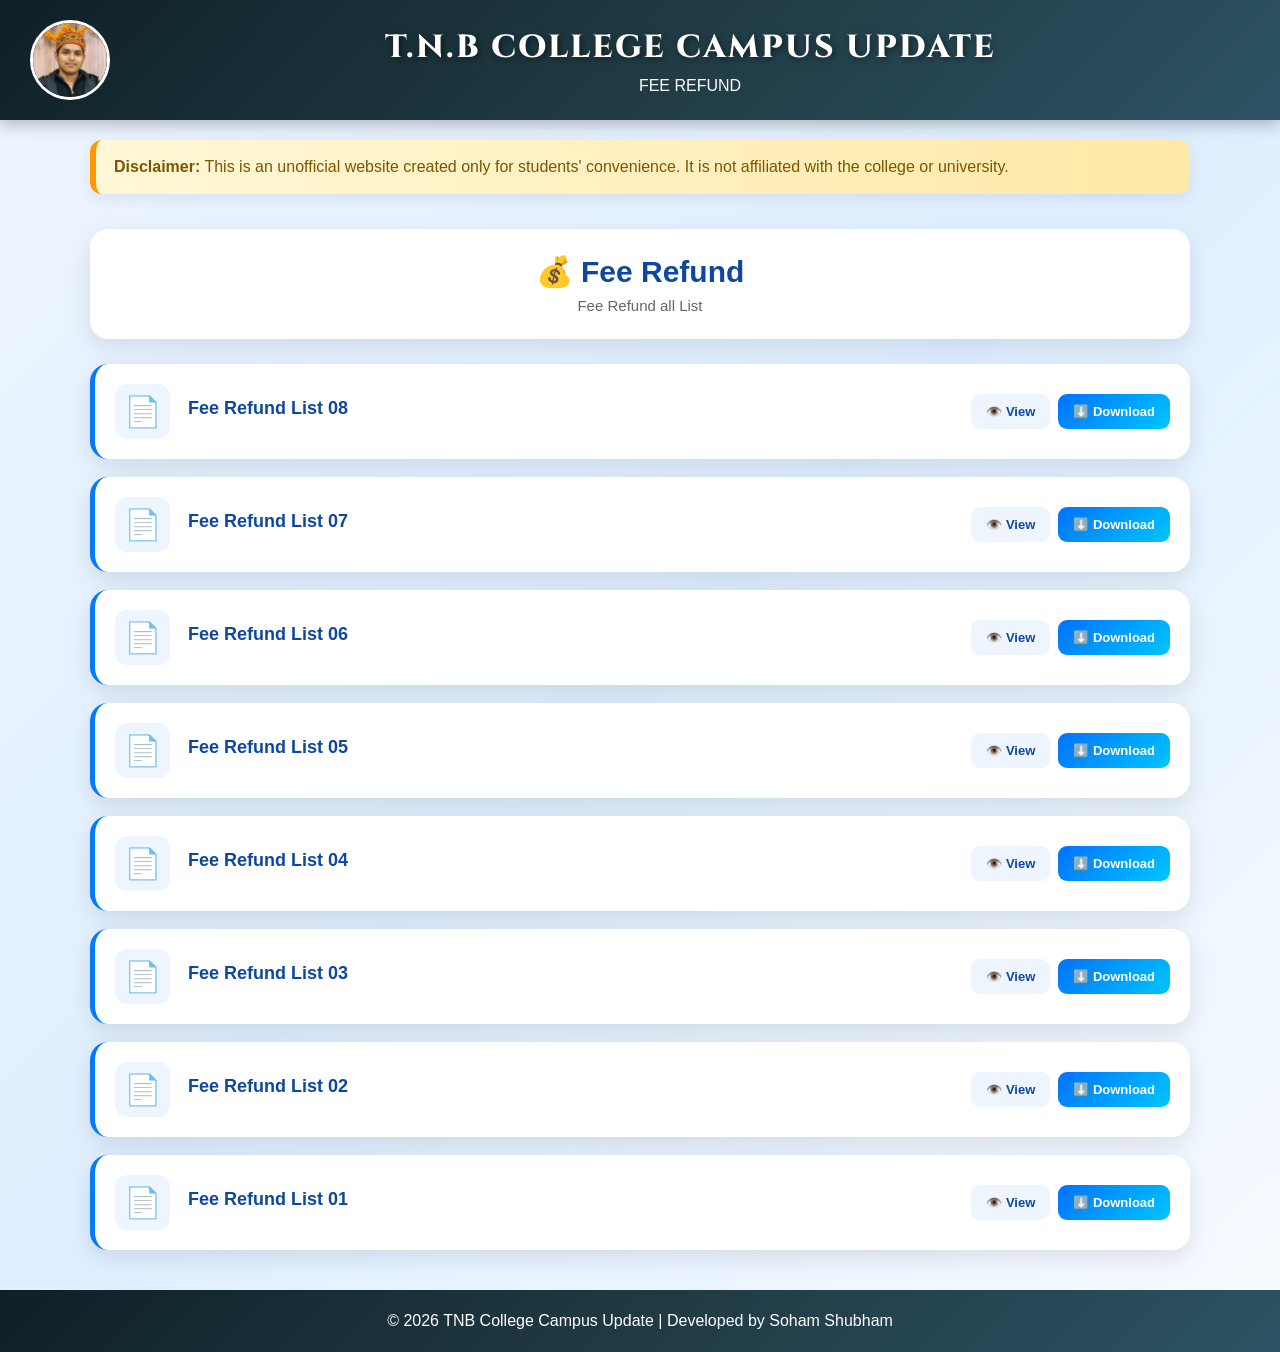
==== commit db6f466d: "Update fee-refund.html" ====
--- a/fee-refund.html
+++ b/fee-refund.html
@@ -46,6 +46,29 @@
 
     <div class="fee-list">
 
+<!-- PDF 8 -->
+
+        <div class="fee-pdf-card">
+         <div class="pdf-icon">
+                📄
+            </div>
+        <div class="pdf-info">
+         <h3>Fee Refund List 08</h3>
+            </div>
+            <div class="pdf-buttons">
+                <a href="fee_refund_08.pdf"
+                   target="_blank"
+                   class="view-btn">
+                    👁️ View
+                </a>
+                <a href="fee_refund_08.pdf"
+                   download
+                   class="download-btn">
+                    ⬇️ Download
+                </a>
+            </div>
+        </div>
+        
 <!-- PDF 7 -->
 
         <div class="fee-pdf-card">
